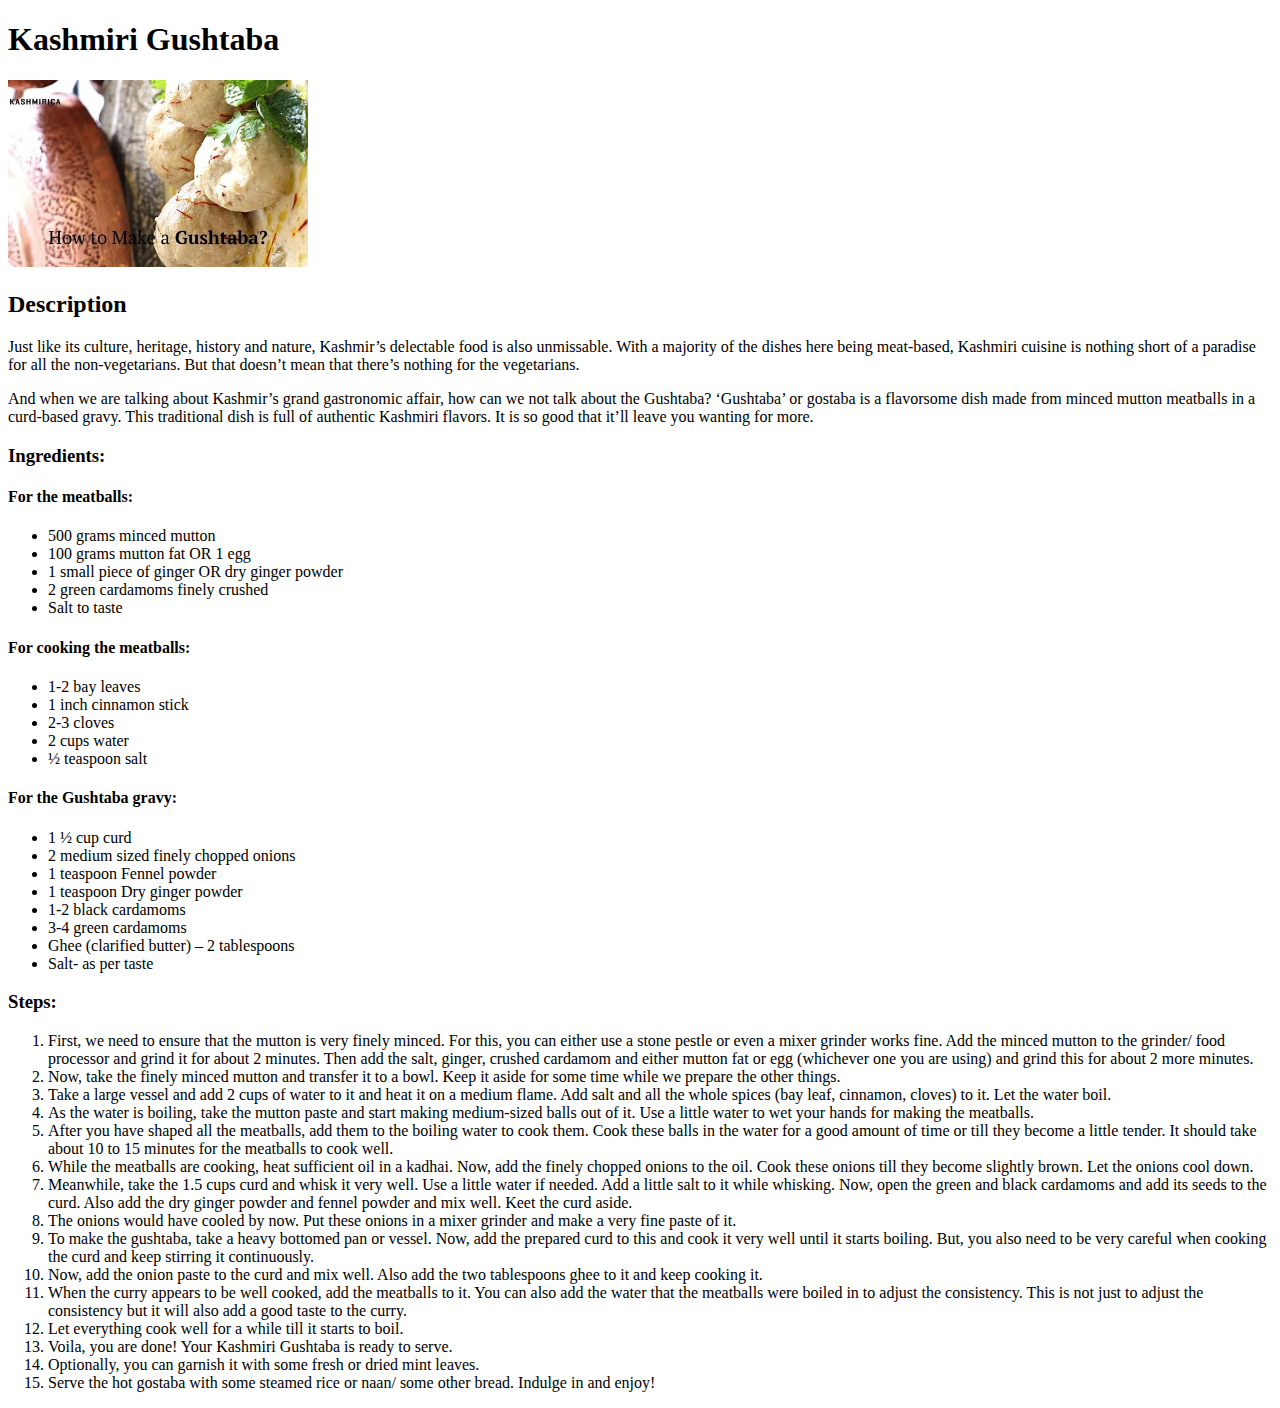
==== recipes/kashmiri_ghustaba.html @ ff34cb78 "add 3 recipies" ====
<!DOCTYPE html>
<html lang="en">
  <head>
    <meta charset="UTF-8" />
    <meta name="viewport" content="width=device-width, initial-scale=1.0" />
    <title>Kashmiri Gushtaba</title>
  </head>
  <body>
    <h1>Kashmiri Gushtaba</h1>
    <img
      src="images/kashmiri-gushtaba.webp"
      width="300"
      alt="Kashmiri Gushtaba"
    />
    <h2>Description</h2>
    <p>
      Just like its culture, heritage, history and nature, Kashmir’s delectable
      food is also unmissable. With a majority of the dishes here being
      meat-based, Kashmiri cuisine is nothing short of a paradise for all the
      non-vegetarians. But that doesn’t mean that there’s nothing for the
      vegetarians.
    </p>
    And when we are talking about Kashmir’s grand gastronomic affair, how can we
    not talk about the Gushtaba? ‘Gushtaba’ or gostaba is a flavorsome dish made
    from minced mutton meatballs in a curd-based gravy. This traditional dish is
    full of authentic Kashmiri flavors. It is so good that it’ll leave you
    wanting for more.
    <p></p>
    <h3>Ingredients:</h3>
    <h4>For the meatballs:</h4>
    <ul>
      <li>500 grams minced mutton</li>
      <li>100 grams mutton fat OR 1 egg</li>
      <li>1 small piece of ginger OR dry ginger powder</li>
      <li>2 green cardamoms finely crushed</li>
      <li>Salt to taste</li>
    </ul>
    <h4>For cooking the meatballs:</h4>
    <ul>
      <li>1-2 bay leaves</li>
      <li>1 inch cinnamon stick</li>
      <li>2-3 cloves</li>
      <li>2 cups water</li>
      <li>½ teaspoon salt</li>
    </ul>
    <h4>For the Gushtaba gravy:</h4>
    <ul>
      <li>1 ½ cup curd</li>
      <li>2 medium sized finely chopped onions</li>
      <li>1 teaspoon Fennel powder</li>
      <li>1 teaspoon Dry ginger powder</li>
      <li>1-2 black cardamoms</li>
      <li>3-4 green cardamoms</li>
      <li>Ghee (clarified butter) – 2 tablespoons</li>
      <li>Salt- as per taste</li>
    </ul>
    <h3>Steps:</h3>
    <ol>
      <li>
        First, we need to ensure that the mutton is very finely minced. For
        this, you can either use a stone pestle or even a mixer grinder works
        fine. Add the minced mutton to the grinder/ food processor and grind it
        for about 2 minutes. Then add the salt, ginger, crushed cardamom and
        either mutton fat or egg (whichever one you are using) and grind this
        for about 2 more minutes.
      </li>
      <li>
        Now, take the finely minced mutton and transfer it to a bowl. Keep it
        aside for some time while we prepare the other things.&nbsp;
      </li>
      <li>
        Take a large vessel and add 2 cups of water to it and heat it on a
        medium flame. Add salt and all the whole spices (bay leaf, cinnamon,
        cloves) to it. Let the water boil.
      </li>
      <li>
        As the water is boiling, take the mutton paste and start making
        medium-sized balls out of it. Use a little water to wet your hands for
        making the meatballs.
      </li>
      <li>
        After you have shaped all the meatballs, add them to the boiling water
        to cook them. Cook these balls in the water for a good amount of time or
        till they become a little tender. It should take about 10 to 15 minutes
        for the meatballs to cook well.
      </li>
      <li>
        While the meatballs are cooking, heat sufficient oil in a kadhai. Now,
        add the finely chopped onions to the oil. Cook these onions till they
        become slightly brown. Let the onions cool down.
      </li>
      <li>
        Meanwhile, take the 1.5 cups curd and whisk it very well. Use a little
        water if needed. Add a little salt to it while whisking. Now, open the
        green and black cardamoms and add its seeds to the curd. Also add the
        dry ginger powder and fennel powder and mix well. Keet the curd aside.
      </li>
      <li>
        The onions would have cooled by now. Put these onions in a mixer grinder
        and make a very fine paste of it.
      </li>
      <li>
        To make the gushtaba, take a heavy bottomed pan or vessel. Now, add the
        prepared curd to this and cook it very well until it starts boiling.
        But, you also need to be very careful when cooking the curd and keep
        stirring it continuously.
      </li>
      <li>
        Now, add the onion paste to the curd and mix well. Also add the two
        tablespoons ghee to it and keep cooking it.&nbsp;
      </li>
      <li>
        When the curry appears to be well cooked, add the meatballs to it. You
        can also add the water that the meatballs were boiled in to adjust the
        consistency. This is not just to adjust the consistency but it will also
        add a good taste to the curry.
      </li>
      <li>Let everything cook well for a while till it starts to boil.</li>
      <li>Voila, you are done! Your Kashmiri Gushtaba is ready to serve.</li>
      <li>
        Optionally, you can garnish it with some fresh or dried mint leaves.
      </li>
      <li>
        Serve the hot gostaba with some steamed rice or naan/ some other bread.
        Indulge in and enjoy!
      </li>
    </ol>
  </body>
</html>
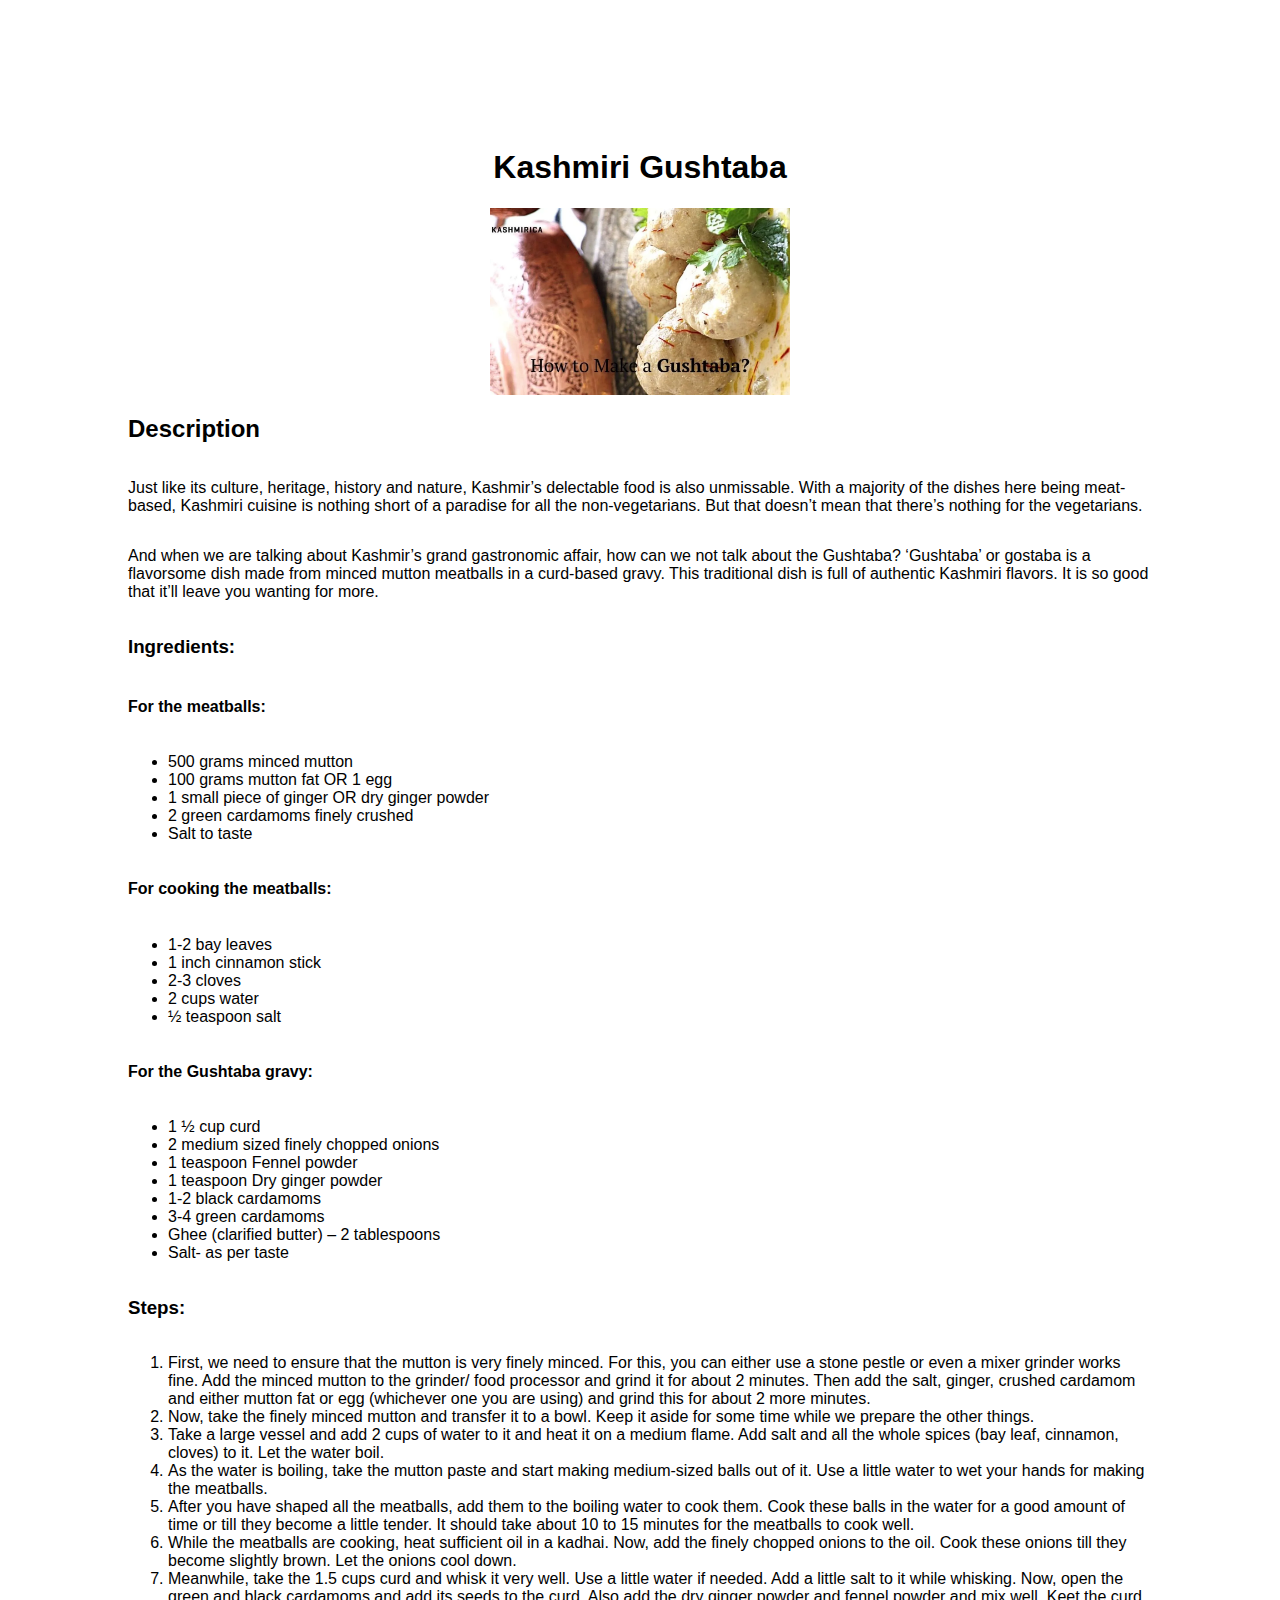
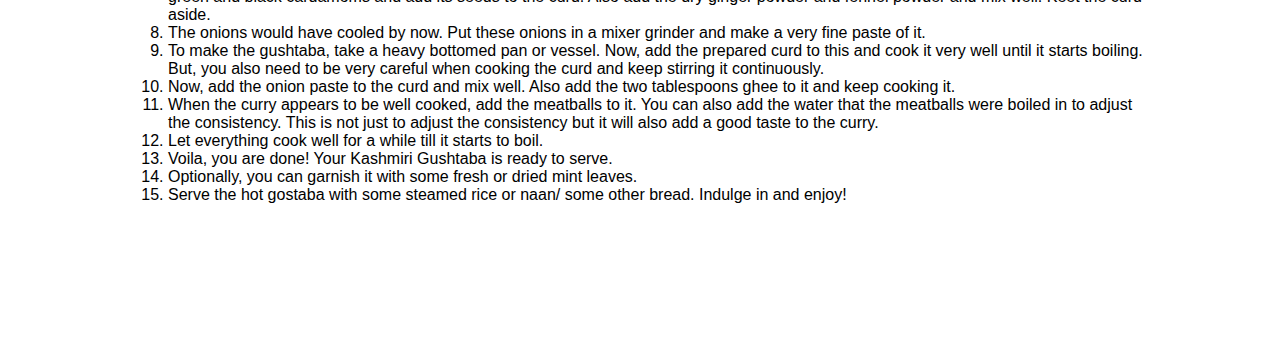
==== commit 318000df: "design homepage using css" ====
--- a/recipes/kashmiri_ghustaba.html
+++ b/recipes/kashmiri_ghustaba.html
@@ -4,30 +4,33 @@
     <meta charset="UTF-8" />
     <meta name="viewport" content="width=device-width, initial-scale=1.0" />
     <title>Kashmiri Gushtaba</title>
+    <link rel="stylesheet" href="styles.css" />
   </head>
   <body>
-    <h1>Kashmiri Gushtaba</h1>
+    <h1 class="recipe-title">Kashmiri Gushtaba</h1>
     <img
+      class="recipe-image"
       src="images/kashmiri-gushtaba.webp"
       width="300"
       alt="Kashmiri Gushtaba"
     />
-    <h2>Description</h2>
-    <p>
+    <h2 class="recipe-description-title">Description</h2>
+    <p class="recipe-description-text">
       Just like its culture, heritage, history and nature, Kashmir’s delectable
       food is also unmissable. With a majority of the dishes here being
       meat-based, Kashmiri cuisine is nothing short of a paradise for all the
       non-vegetarians. But that doesn’t mean that there’s nothing for the
       vegetarians.
     </p>
-    And when we are talking about Kashmir’s grand gastronomic affair, how can we
-    not talk about the Gushtaba? ‘Gushtaba’ or gostaba is a flavorsome dish made
-    from minced mutton meatballs in a curd-based gravy. This traditional dish is
-    full of authentic Kashmiri flavors. It is so good that it’ll leave you
-    wanting for more.
-    <p></p>
-    <h3>Ingredients:</h3>
-    <h4>For the meatballs:</h4>
+    <p class="recipe-description-text">
+      And when we are talking about Kashmir’s grand gastronomic affair, how can
+      we not talk about the Gushtaba? ‘Gushtaba’ or gostaba is a flavorsome dish
+      made from minced mutton meatballs in a curd-based gravy. This traditional
+      dish is full of authentic Kashmiri flavors. It is so good that it’ll leave
+      you wanting for more.
+    </p>
+    <h3 class="recipe-ingredients-title">Ingredients:</h3>
+    <h4 class="receipe-ingredients-subtitle">For the meatballs:</h4>
     <ul>
       <li>500 grams minced mutton</li>
       <li>100 grams mutton fat OR 1 egg</li>
@@ -35,7 +38,7 @@
       <li>2 green cardamoms finely crushed</li>
       <li>Salt to taste</li>
     </ul>
-    <h4>For cooking the meatballs:</h4>
+    <h4 class="receipe-ingredients-subtitle">For cooking the meatballs:</h4>
     <ul>
       <li>1-2 bay leaves</li>
       <li>1 inch cinnamon stick</li>
@@ -43,7 +46,7 @@
       <li>2 cups water</li>
       <li>½ teaspoon salt</li>
     </ul>
-    <h4>For the Gushtaba gravy:</h4>
+    <h4 class="receipe-ingredients-subtitle">For the Gushtaba gravy:</h4>
     <ul>
       <li>1 ½ cup curd</li>
       <li>2 medium sized finely chopped onions</li>
@@ -54,7 +57,7 @@
       <li>Ghee (clarified butter) – 2 tablespoons</li>
       <li>Salt- as per taste</li>
     </ul>
-    <h3>Steps:</h3>
+    <h3 class="receipe-steps-title">Steps:</h3>
     <ol>
       <li>
         First, we need to ensure that the mutton is very finely minced. For
--- a/recipes/styles.css
+++ b/recipes/styles.css
@@ -0,0 +1,18 @@
+* {
+  font-family: "Segoe UI", Tahoma, Geneva, Verdana, sans-serif;
+}
+
+body {
+  display: flex;
+  flex-direction: column;
+  justify-content: center;
+  margin: 10%;
+}
+
+.recipe-title {
+  text-align: center;
+}
+
+.recipe-image {
+  align-self: center;
+}
